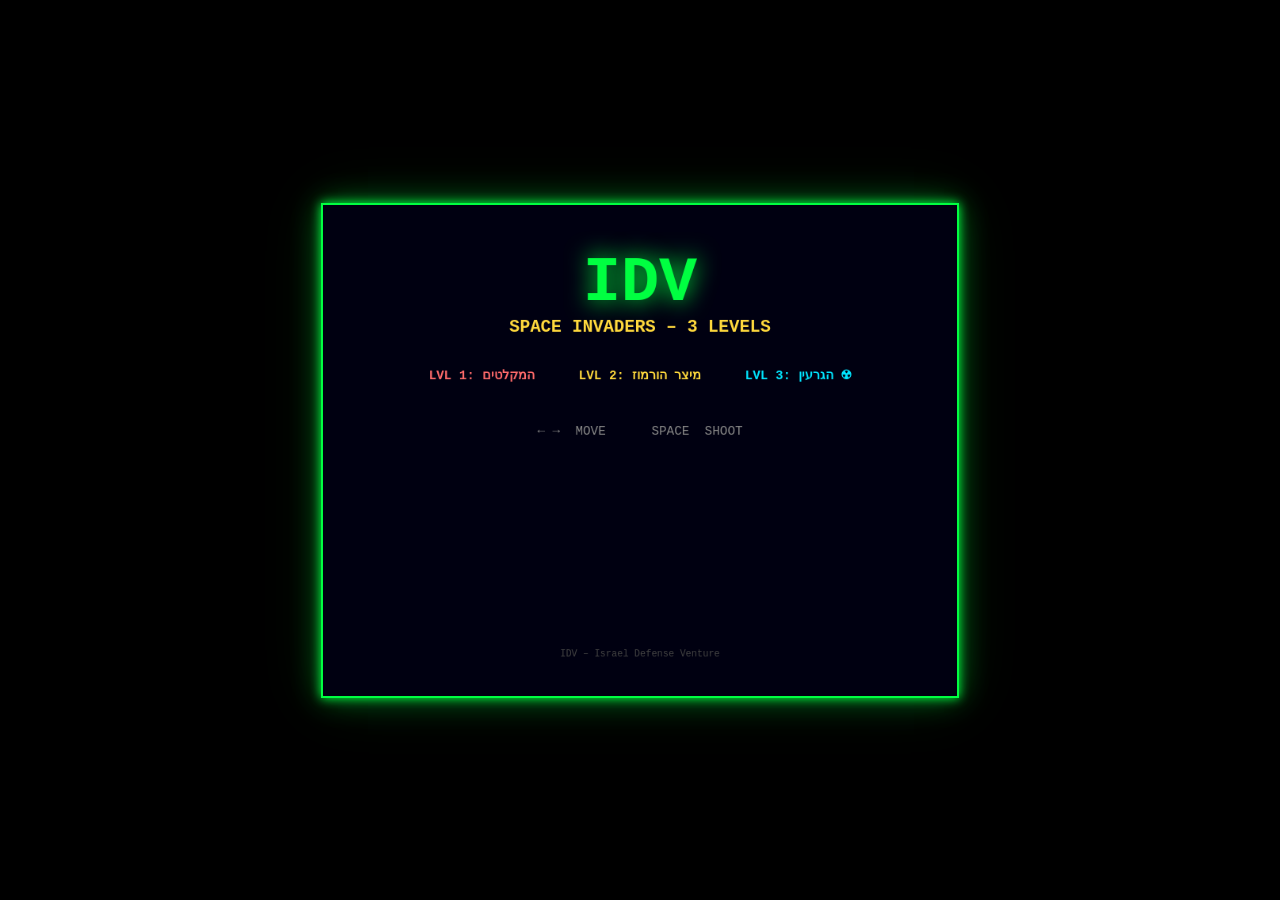
==== IDV.html @ ed0fc571 "Add unified IDV game - all 3 levels in one file Combines Level 1 (Gaza), Level 2 (Strait of Hormuz)," ====
<!DOCTYPE html>
<html lang="en">
<head>
  <meta charset="UTF-8" />
  <meta name="viewport" content="width=device-width, initial-scale=1.0" />
  <title>IDV – Space Invaders</title>
  <link rel="stylesheet" href="style.css" />
</head>
<body>
  <canvas id="gameCanvas"></canvas>

  <div id="touchControls">
    <div id="moveButtons">
      <button id="btnLeft">&#8592;</button>
      <button id="btnRight">&#8594;</button>
    </div>
    <button id="btnShoot">FIRE</button>
  </div>

  <button id="btnStart">TAP TO START</button>

  <script src="IDV.js"></script>
</body>
</html>
---- style.css ----
/* Reset and base */
* {
  margin: 0;
  padding: 0;
  box-sizing: border-box;
}

body {
  background-color: #000;
  display: flex;
  flex-direction: column;
  align-items: center;
  justify-content: center;
  min-height: 100vh;
  font-family: 'Courier New', monospace;
  overflow-x: hidden;
  overflow-y: auto;
}

/* The game canvas */
#gameCanvas {
  display: block;
  border: 2px solid #00ff41;
  max-width: 100vw;
  max-height: 55vh;
  box-shadow:
    0 0 10px #00ff41,
    0 0 30px rgba(0, 255, 65, 0.4),
    0 0 60px rgba(0, 255, 65, 0.1);
}

/* Mobile touch controls */
#touchControls {
  display: none;
  width: 100%;
  max-width: 800px;
  justify-content: space-between;
  align-items: center;
  padding: 12px 20px;
  gap: 12px;
}

#moveButtons {
  display: flex;
  gap: 12px;
}

#touchControls button {
  background: rgba(0, 255, 65, 0.15);
  border: 2px solid #00ff41;
  color: #00ff41;
  font-family: 'Courier New', monospace;
  font-size: 28px;
  font-weight: bold;
  padding: 18px 28px;
  border-radius: 10px;
  cursor: pointer;
  user-select: none;
  -webkit-user-select: none;
  touch-action: manipulation;
}

#touchControls button:active {
  background: rgba(0, 255, 65, 0.4);
}

/* TAP TO START button */
#btnStart {
  display: none;
  background: rgba(0, 255, 65, 0.15);
  border: 2px solid #00ff41;
  color: #00ff41;
  font-family: 'Courier New', monospace;
  font-size: 22px;
  font-weight: bold;
  padding: 16px 40px;
  border-radius: 10px;
  cursor: pointer;
  margin-top: 12px;
  touch-action: manipulation;
}

#btnStart:active {
  background: rgba(0, 255, 65, 0.4);
}

/* Show touch controls on mobile screens */
@media (max-width: 768px) {
  #touchControls { display: flex; }
  #btnStart      { display: block; }

  #gameCanvas {
    max-height: 50vh;
  }
}
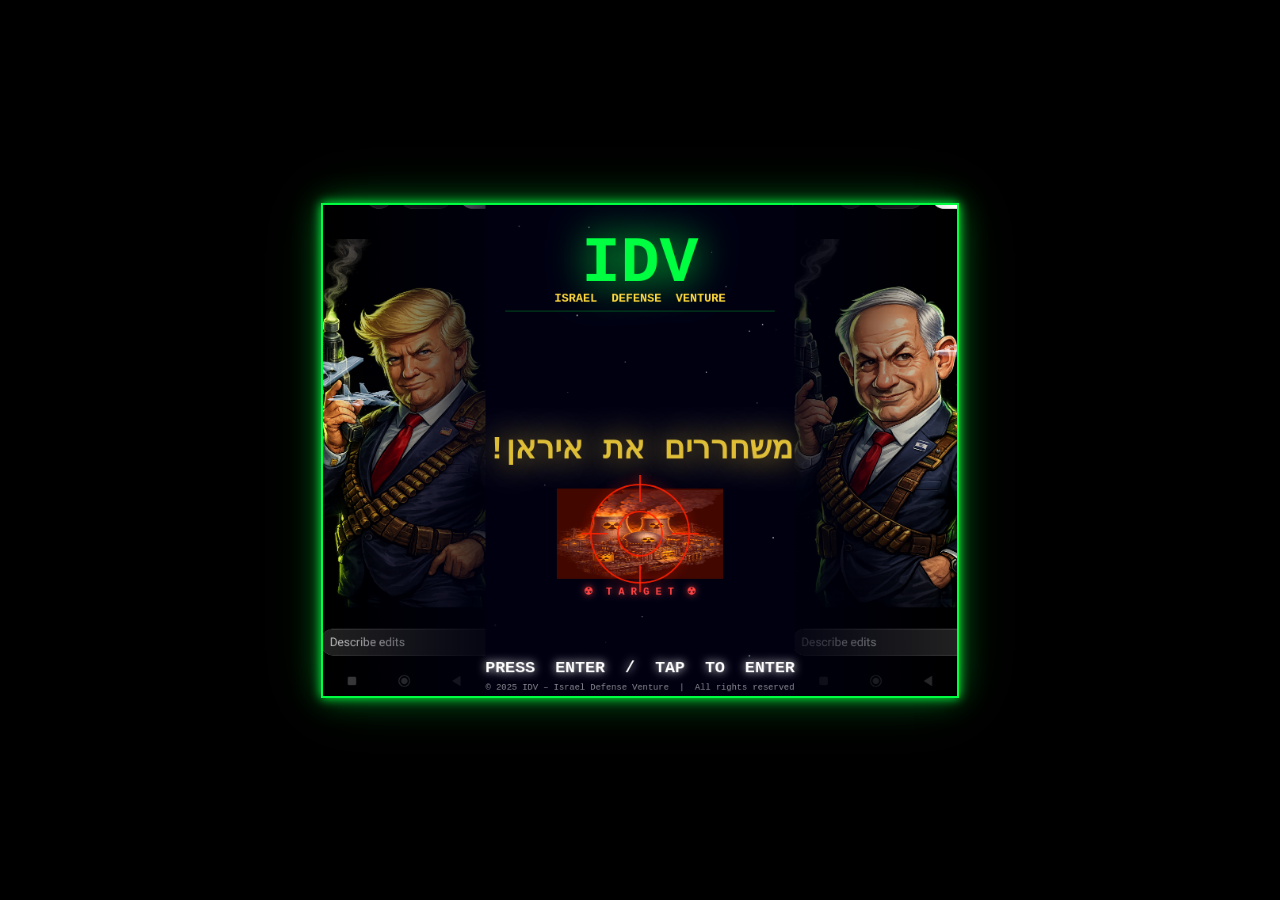
==== commit 28475cc8: "IDV unified campaign: Level1 → Sky → Level2 → Level3 chain" ====
--- a/IDV.html
+++ b/IDV.html
@@ -3,22 +3,78 @@
 <head>
   <meta charset="UTF-8" />
   <meta name="viewport" content="width=device-width, initial-scale=1.0" />
-  <title>IDV – Space Invaders</title>
+  <title>IDV – Israel Defense Venture</title>
   <link rel="stylesheet" href="style.css" />
+  <style>
+    /* D-pad layout (used for all levels; Up/Down hidden on non-sky) */
+    #moveButtons { display: none !important; }
+    #dpad {
+      display: grid;
+      grid-template-columns: repeat(3, 58px);
+      grid-template-rows: repeat(3, 58px);
+      gap: 5px;
+    }
+    #dpad button {
+      background: rgba(0,255,65,0.15);
+      border: 2px solid #00ff41;
+      color: #00ff41;
+      font-size: 24px;
+      font-weight: bold;
+      border-radius: 10px;
+      cursor: pointer;
+      user-select: none;
+      -webkit-user-select: none;
+      touch-action: manipulation;
+      display: flex;
+      align-items: center;
+      justify-content: center;
+      width: 100%;
+      height: 100%;
+    }
+    #dpad button:active { background: rgba(0,255,65,0.4); }
+    #dpadCenter { background: rgba(0,0,0,0.2); border-radius: 8px; }
+    #btnUp    { grid-column: 2; grid-row: 1; }
+    #btnLeft  { grid-column: 1; grid-row: 2; }
+    #dpadCenter { grid-column: 2; grid-row: 2; }
+    #btnRight { grid-column: 3; grid-row: 2; }
+    #btnDown  { grid-column: 2; grid-row: 3; }
+    .hide-ud #btnUp, .hide-ud #btnDown, .hide-ud #dpadCenter {
+      visibility: hidden;
+    }
+  </style>
 </head>
 <body>
   <canvas id="gameCanvas"></canvas>
 
   <div id="touchControls">
-    <div id="moveButtons">
+    <div id="moveButtons"><!-- kept for style.css compatibility --></div>
+    <div id="dpad">
+      <button id="btnUp">&#8593;</button>
       <button id="btnLeft">&#8592;</button>
+      <div id="dpadCenter"></div>
       <button id="btnRight">&#8594;</button>
+      <button id="btnDown">&#8595;</button>
     </div>
     <button id="btnShoot">FIRE</button>
   </div>
 
   <button id="btnStart">TAP TO START</button>
 
-  <script src="IDV.js"></script>
+  <script>
+    window.IDV_CHAIN = true;
+
+    const _p   = new URLSearchParams(window.location.search);
+    const _lvl = _p.get('l') || '1';
+
+    // Sky level uses Up/Down; others don't need them visually
+    if (_lvl !== 'sky') {
+      document.getElementById('dpad').classList.add('hide-ud');
+    }
+
+    const _map = { '1': 'IDV1.js', 'sky': 'sky.js', '2': 'level2.js', '3': 'level3.js' };
+    const _s   = document.createElement('script');
+    _s.src     = (_map[_lvl] || 'IDV1.js') + '?idv=' + Date.now();
+    document.body.appendChild(_s);
+  </script>
 </body>
 </html>
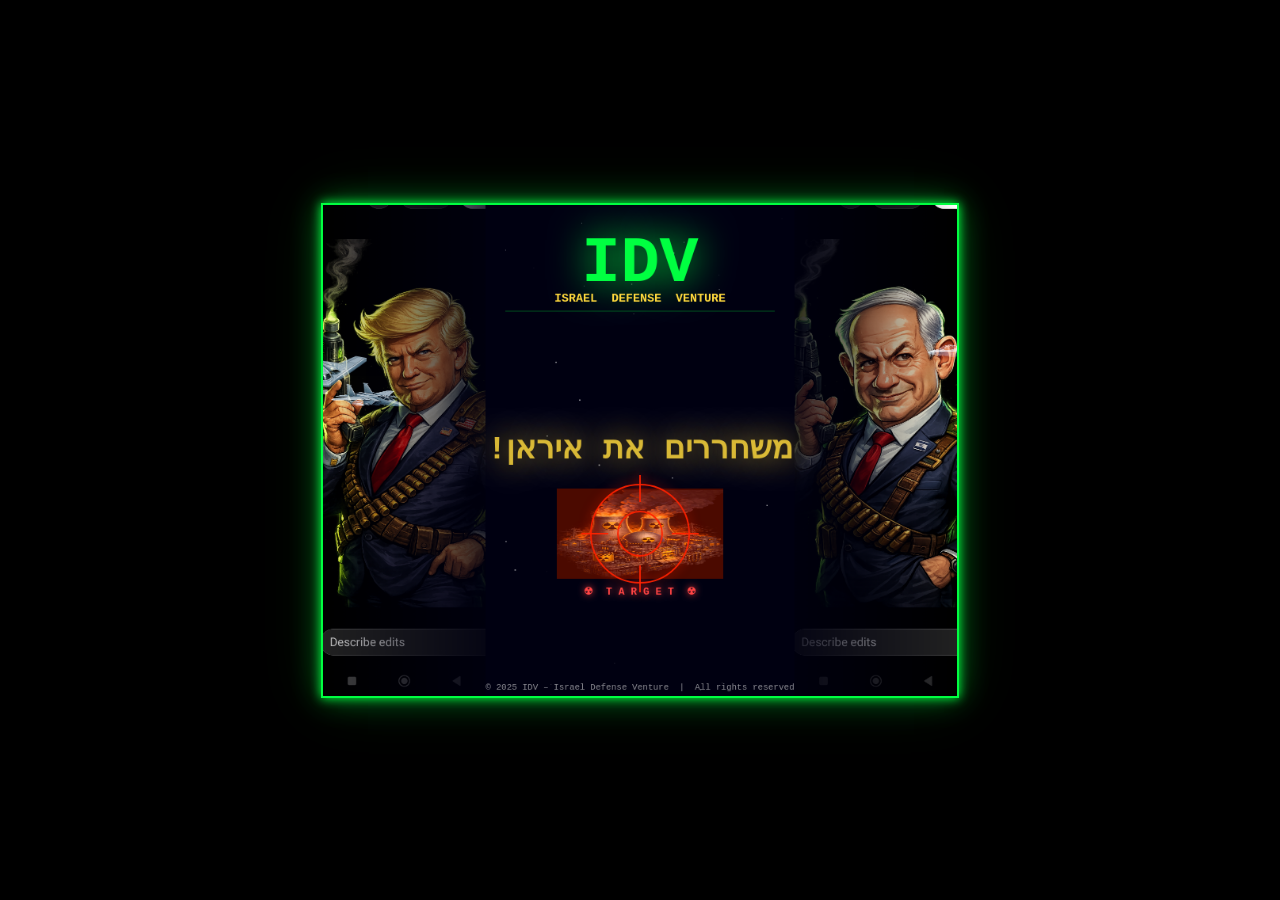
==== commit 89a20e4b: "IDV: restore original button sizes, show Up/Down only on sky level" ====
--- a/IDV.html
+++ b/IDV.html
@@ -6,40 +6,11 @@
   <title>IDV – Israel Defense Venture</title>
   <link rel="stylesheet" href="style.css" />
   <style>
-    /* D-pad layout (used for all levels; Up/Down hidden on non-sky) */
-    #moveButtons { display: none !important; }
-    #dpad {
-      display: grid;
-      grid-template-columns: repeat(3, 58px);
-      grid-template-rows: repeat(3, 58px);
-      gap: 5px;
-    }
-    #dpad button {
-      background: rgba(0,255,65,0.15);
-      border: 2px solid #00ff41;
-      color: #00ff41;
-      font-size: 24px;
-      font-weight: bold;
-      border-radius: 10px;
-      cursor: pointer;
-      user-select: none;
-      -webkit-user-select: none;
-      touch-action: manipulation;
-      display: flex;
-      align-items: center;
-      justify-content: center;
-      width: 100%;
-      height: 100%;
-    }
-    #dpad button:active { background: rgba(0,255,65,0.4); }
-    #dpadCenter { background: rgba(0,0,0,0.2); border-radius: 8px; }
-    #btnUp    { grid-column: 2; grid-row: 1; }
-    #btnLeft  { grid-column: 1; grid-row: 2; }
-    #dpadCenter { grid-column: 2; grid-row: 2; }
-    #btnRight { grid-column: 3; grid-row: 2; }
-    #btnDown  { grid-column: 2; grid-row: 3; }
-    .hide-ud #btnUp, .hide-ud #btnDown, .hide-ud #dpadCenter {
-      visibility: hidden;
+    /* Up/Down column — hidden by default, shown only for sky level */
+    #udButtons {
+      display: none;
+      flex-direction: column;
+      gap: 8px;
     }
   </style>
 </head>
@@ -47,13 +18,13 @@
   <canvas id="gameCanvas"></canvas>
 
   <div id="touchControls">
-    <div id="moveButtons"><!-- kept for style.css compatibility --></div>
-    <div id="dpad">
-      <button id="btnUp">&#8593;</button>
+    <div id="moveButtons">
+      <div id="udButtons">
+        <button id="btnUp">&#8593;</button>
+        <button id="btnDown">&#8595;</button>
+      </div>
       <button id="btnLeft">&#8592;</button>
-      <div id="dpadCenter"></div>
       <button id="btnRight">&#8594;</button>
-      <button id="btnDown">&#8595;</button>
     </div>
     <button id="btnShoot">FIRE</button>
   </div>
@@ -66,9 +37,9 @@
     const _p   = new URLSearchParams(window.location.search);
     const _lvl = _p.get('l') || '1';
 
-    // Sky level uses Up/Down; others don't need them visually
-    if (_lvl !== 'sky') {
-      document.getElementById('dpad').classList.add('hide-ud');
+    // Show Up/Down only for sky level
+    if (_lvl === 'sky') {
+      document.getElementById('udButtons').style.display = 'flex';
     }
 
     const _map = { '1': 'IDV1.js', 'sky': 'sky.js', '2': 'level2.js', '3': 'level3.js' };
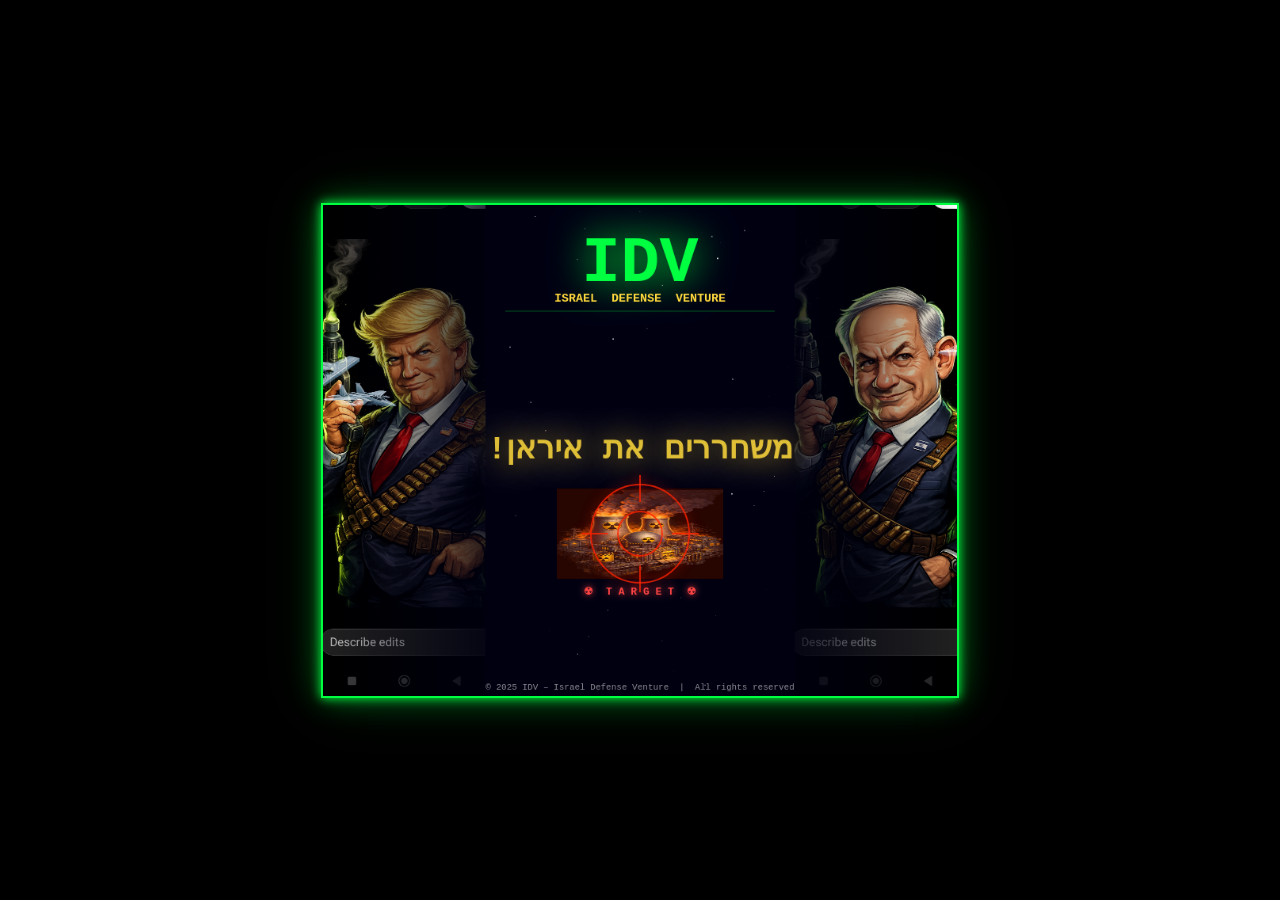
==== commit 00d5cae6: "IDV: fix level-complete text, proper dpad for sky level" ====
--- a/IDV.html
+++ b/IDV.html
@@ -6,25 +6,45 @@
   <title>IDV – Israel Defense Venture</title>
   <link rel="stylesheet" href="style.css" />
   <style>
-    /* Up/Down column — hidden by default, shown only for sky level */
-    #udButtons {
+    /* D-pad for sky level — same button size as style.css */
+    #dpad {
       display: none;
-      flex-direction: column;
-      gap: 8px;
+      grid-template-columns: repeat(3, auto);
+      grid-template-rows: repeat(3, auto);
+      gap: 6px;
+      align-items: center;
+      justify-items: center;
     }
+    #dpad button {
+      /* inherit size from style.css #touchControls button */
+    }
+    #dpadCenter {
+      width: 60px;
+      height: 60px;
+    }
+    #btnUp    { grid-column: 2; grid-row: 1; }
+    #btnLeft  { grid-column: 1; grid-row: 2; }
+    #dpadCenter { grid-column: 2; grid-row: 2; }
+    #btnRight { grid-column: 3; grid-row: 2; }
+    #btnDown  { grid-column: 2; grid-row: 3; }
   </style>
 </head>
 <body>
   <canvas id="gameCanvas"></canvas>
 
   <div id="touchControls">
+    <!-- Original layout: Level 1, 2, 3 -->
     <div id="moveButtons">
-      <div id="udButtons">
-        <button id="btnUp">&#8593;</button>
-        <button id="btnDown">&#8595;</button>
-      </div>
+      <button id="btnLeftA">&#8592;</button>
+      <button id="btnRightA">&#8594;</button>
+    </div>
+    <!-- D-pad layout: Sky level -->
+    <div id="dpad">
+      <button id="btnUp">&#8593;</button>
       <button id="btnLeft">&#8592;</button>
+      <div id="dpadCenter"></div>
       <button id="btnRight">&#8594;</button>
+      <button id="btnDown">&#8595;</button>
     </div>
     <button id="btnShoot">FIRE</button>
   </div>
@@ -37,9 +57,14 @@
     const _p   = new URLSearchParams(window.location.search);
     const _lvl = _p.get('l') || '1';
 
-    // Show Up/Down only for sky level
     if (_lvl === 'sky') {
-      document.getElementById('udButtons').style.display = 'flex';
+      // Sky level: show dpad, hide regular moveButtons
+      document.getElementById('moveButtons').style.display = 'none';
+      document.getElementById('dpad').style.display = 'grid';
+    } else {
+      // Other levels: alias btnLeftA/btnRightA as btnLeft/btnRight
+      document.getElementById('btnLeftA').id  = 'btnLeft';
+      document.getElementById('btnRightA').id = 'btnRight';
     }
 
     const _map = { '1': 'IDV1.js', 'sky': 'sky.js', '2': 'level2.js', '3': 'level3.js' };
